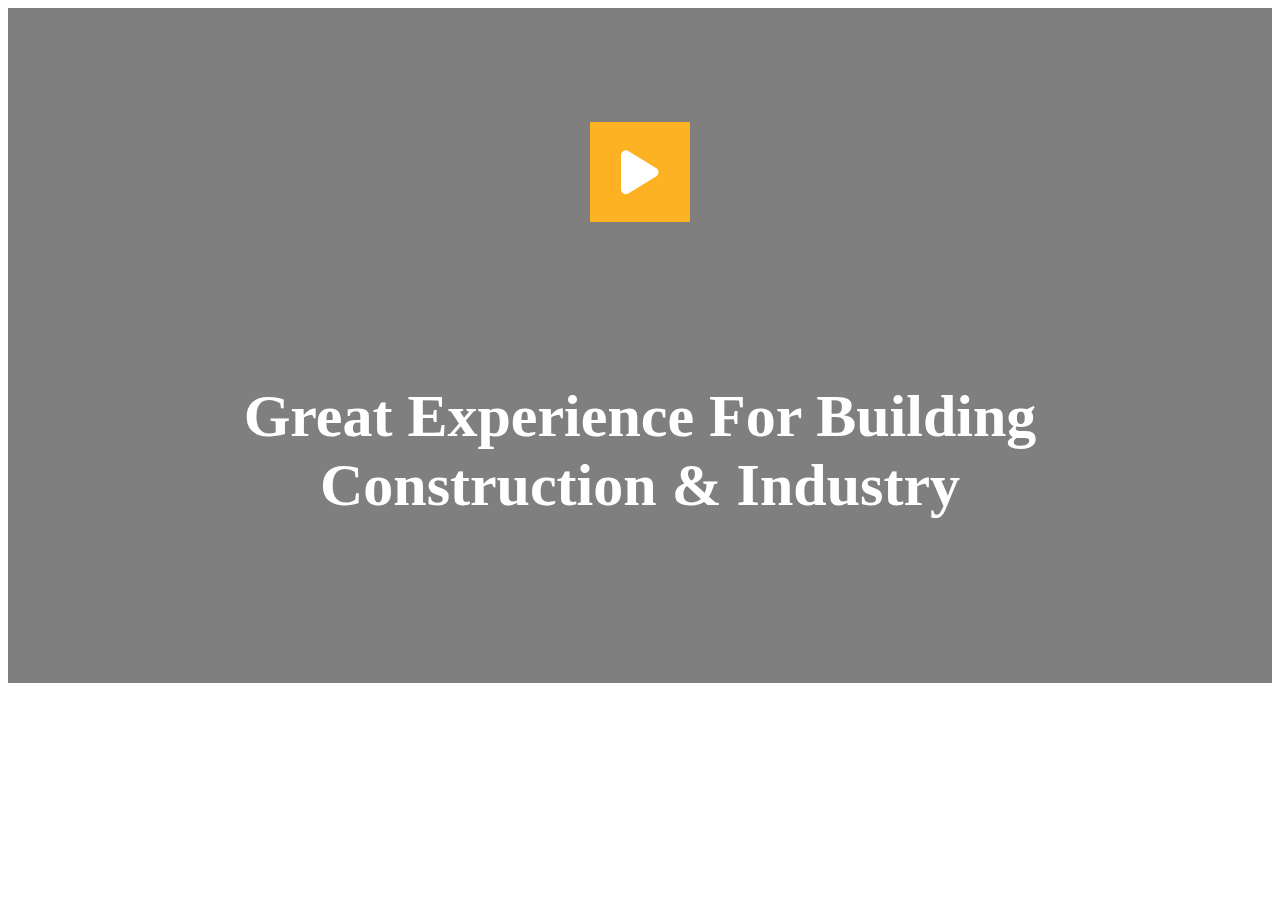
==== pio parralax btn update/index.html @ ac66f67b "Add files via upload" ====
<!DOCTYPE html>
<html lang="en">
<head>
    <meta charset="UTF-8">
    <meta name="viewport" content="width=device-width, initial-scale=1.0">
    <title>reupdate</title>
    <link rel="stylesheet" href="style.css">
    <link rel="stylesheet" href="https://cdnjs.cloudflare.com/ajax/libs/font-awesome/6.5.1/css/all.min.css">
</head>
<body>
    <!-- PARALAX VIDEO WITH BTN PIO -->
<section class="parallax">
    <div class="video" onclick="toggleVideo()">
        <div class="play-btn">
        <i class="fa-solid fa-play"></i>
        </div>
    <!-- Container for the YouTube video -->
<div id="youtube-video-container">
    <iframe id="youtube-video" src="https://www.youtube.com/embed/VIDEO_ID_HERE" frameborder="0" allowfullscreen></iframe>
</div>
        <div class="title1">
            <h2>Great Experience For Building <br> Construction & Industry</h2>
        </div>
    </div>
    
</section>
</body>
</html>
---- pio parralax btn update/style.css ----
.video
{
width: 100%;
height: 75vh;
background:linear-gradient(rgba(0,0,0,.5),rgba(0,0,0,.5)),url(../../photo/section-bg-3.jpg);
background-attachment: fixed;
background-size: cover;
background-repeat: no-repeat;
display: flex;
flex-direction: column;
align-items: center;
justify-content: center;
}
/* Container styling for the YouTube video */
#youtube-video-container {
    position: fixed;
    top: 0;
    left: 0;
    width: 100%;
    height: 100%;
    background-color: rgba(0, 0, 0, 0.8); /* Blackish background */
    display: none;
    z-index: 9999; /* Ensure the video stays on top */
}

/* Embedded YouTube video iframe */
#youtube-video {
    position: absolute;
    top: 50%;
    left: 50%;
    transform: translate(-50%, -50%);
    width: 40%; /* Adjust the width as needed */
    height: 40%; /* Adjust the height as needed */
}
.title1{
    text-align: center;
}
h2{
    margin-top: 10rem;
    color: #fff;
    font-size: 60px;
}

.play-btn
{
display: flex;
align-items: center;
justify-content: center;
background: #fcb222;
color: #fff;
font-size: 50px;
width: 100px;
height: 100px;
z-index: 2;
position: relative;
}
.play-btn:before
{
content: '';
position: absolute;
border:1px solid #fcb222;
top: -20px;
left: -20px;
right: -20px;
bottom: -20px;
animation: bloom1 1.5s linear infinite;
opacity: 0;
z-index: 1;
}
.play-btn:after
{
content: '';
position: absolute;
border:2px solid #fcb222;
top: -20px;
left: -20px;
right: -20px;
bottom: -20px;
animation: bloom2 1.5s linear infinite;
opacity: 0;
animation-delay: .4s;
z-index: 1;
}
@keyframes bloom1
{
0%
{
transform: scale(.5);
}
50%
{
opacity: 1;
}
100%
{
transform: scale(1.5);
}
}
@keyframes bloom2
{
0%
{
transform: scale(.5);
}
50%
{
opacity: 1;
}
100%
{
transform: scale(1.5);
}
}
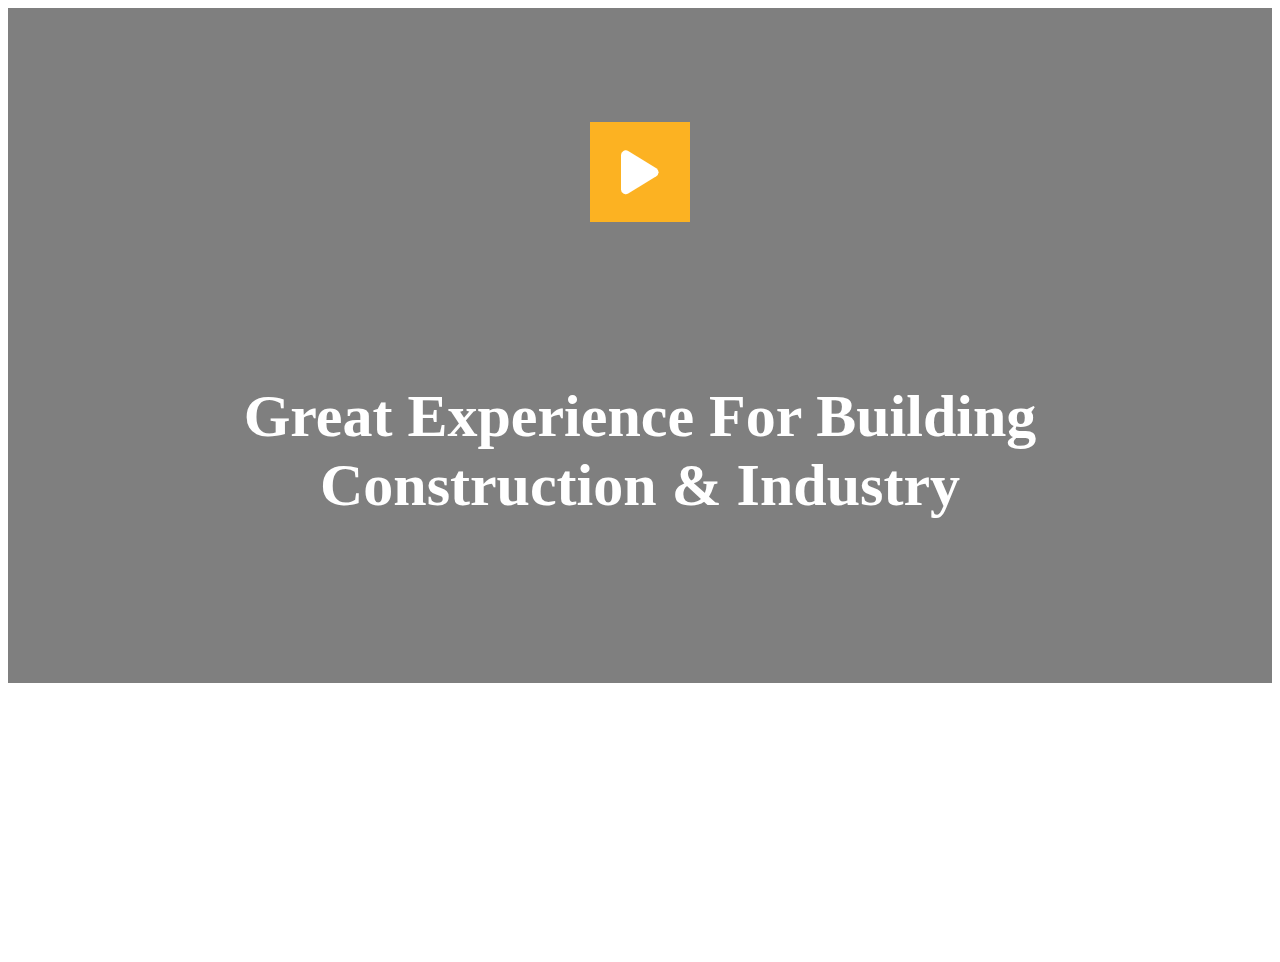
==== commit 88093e15: "try update" ====
--- a/pio parralax btn update/index.html
+++ b/pio parralax btn update/index.html
@@ -22,6 +22,7 @@
             <h2>Great Experience For Building <br> Construction & Industry</h2>
         </div>
     </div>
+    <h2>this ia an update</h2>
     
 </section>
 </body>
--- a/pio parralax btn update/style.css
+++ b/pio parralax btn update/style.css
@@ -113,3 +113,11 @@
 }
 }
 
+.parallax2{
+    background-image: url('https://placehold.co/600x400');
+    background-attachment: fixed;
+    background-repeat: cover;
+    background-repeat: no-repeat;
+}
+
+
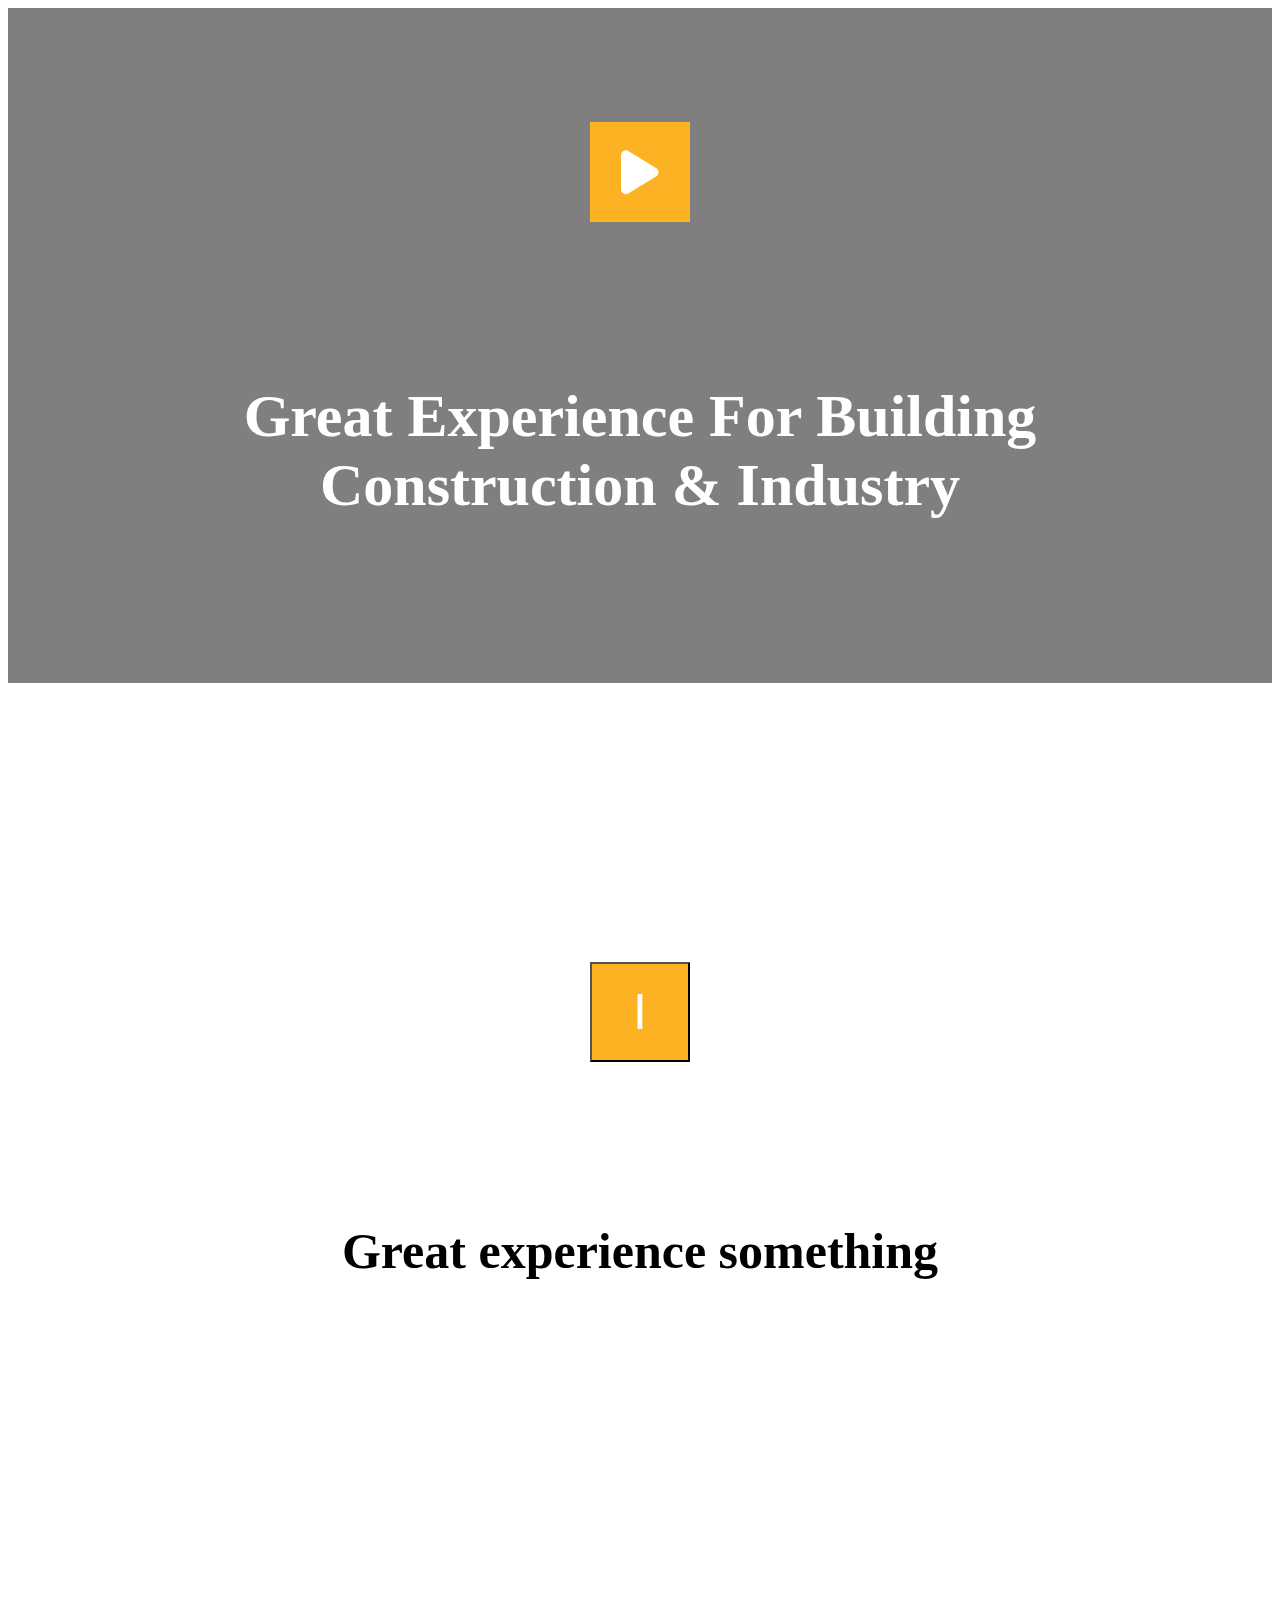
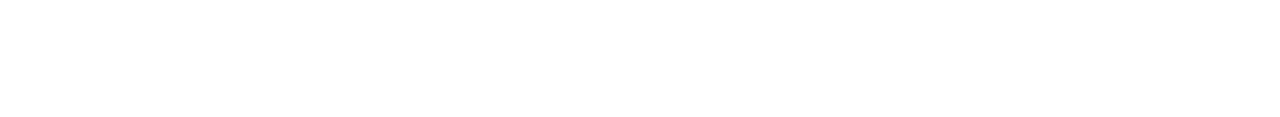
==== commit 7e1521a3: "updates still have issue" ====
--- a/pio parralax btn update/index.html
+++ b/pio parralax btn update/index.html
@@ -23,7 +23,22 @@
         </div>
     </div>
     <h2>this ia an update</h2>
+
     
 </section>
+
+<section class="parallax2">
+    <div class="container">
+        <div class="parallax2__wrapper">
+            <div class="col">
+                <button class="play-btn">I</button>
+            </div>
+            <div class="col2">
+            <h2 class="txt">Great experience something</h2>
+            </div>
+        </div>
+    </div>
+</section>
+
 </body>
 </html>--- a/pio parralax btn update/style.css
+++ b/pio parralax btn update/style.css
@@ -114,10 +114,36 @@
 }
 
 .parallax2{
-    background-image: url('https://placehold.co/600x400');
+    background-image: url('./section-bg-3.jpg');
     background-attachment: fixed;
-    background-repeat: cover;
+    background-size: cover;
     background-repeat: no-repeat;
+    width: 100%;
+    height: 75vh;
+    margin-bottom: 5rem;
+}
+.parallax__wrapper{
+    display: grid;
+    grid-template-columns: 1fr;
+    place-items: center;
+    }
+.txt{
+    text-align: center;
+    font-size: 50px;
+    color: black;
+
+}
+.col{
+
+    display: grid;
+    place-items: center;
+    place-content: center;
+    
+}
+.col2{
+    display: grid;
+    place-content: center;
 }
 
 
+
